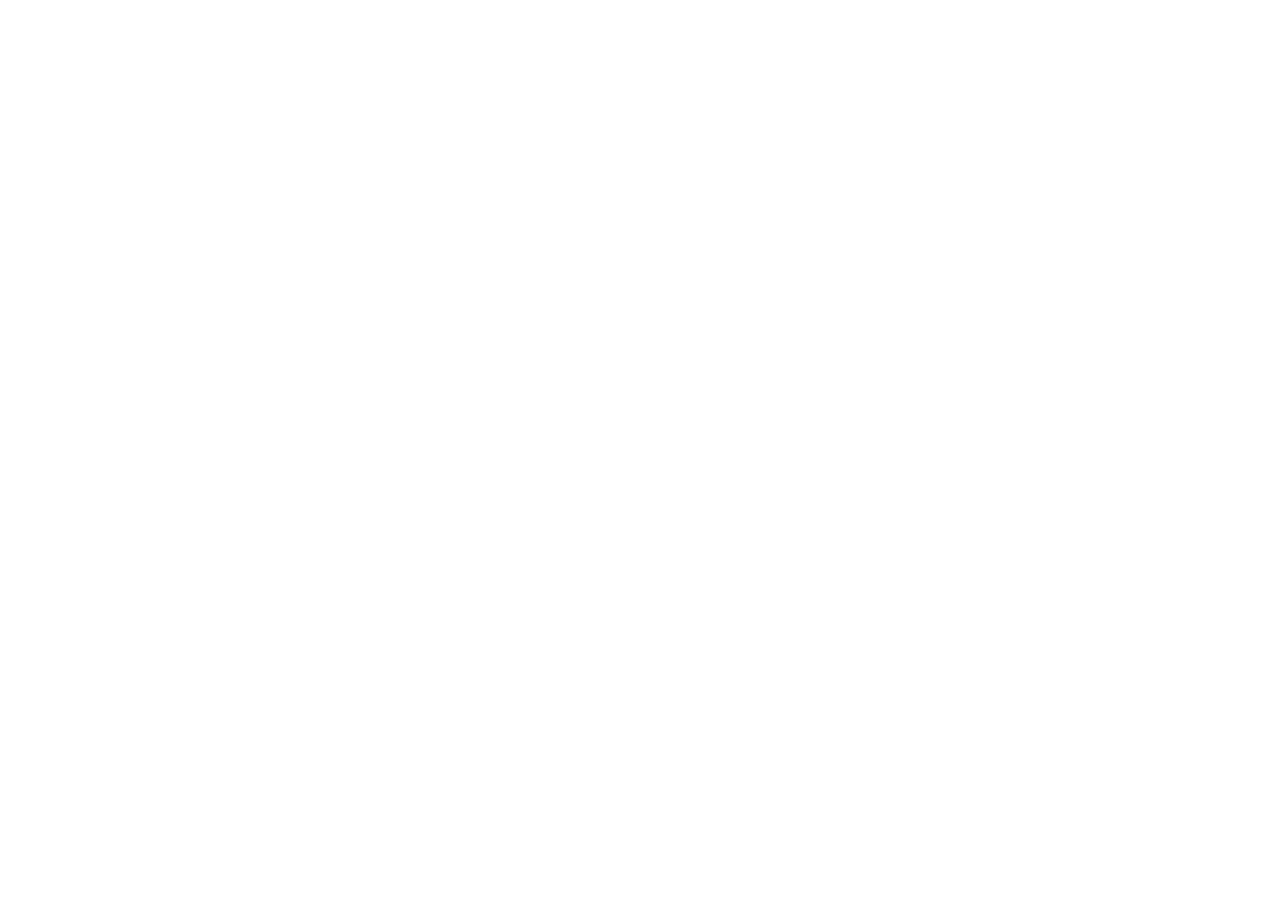
==== content/static/_test_page.html @ 320e51e5 "feat: state_sync.js — inline figures fetch route + share event bus Co-Authored-By: Claude Opus 4.8 <" ====
<!doctype html><meta charset="utf-8">
<meta name="opticnerve-api" content="http://localhost:3000">
<script src="https://cdn.plot.ly/plotly-2.35.2.min.js"></script>
<div id="fig2" style="width:700px;height:340px"></div>
<div id="fig3" style="width:820px;height:340px"></div>
<script src="./state_sync.js"></script>
<script>
  OpticNerve.mount({figId:"fig2", divId:"fig2"});
  OpticNerve.mount({figId:"fig3", divId:"fig3"});
</script>
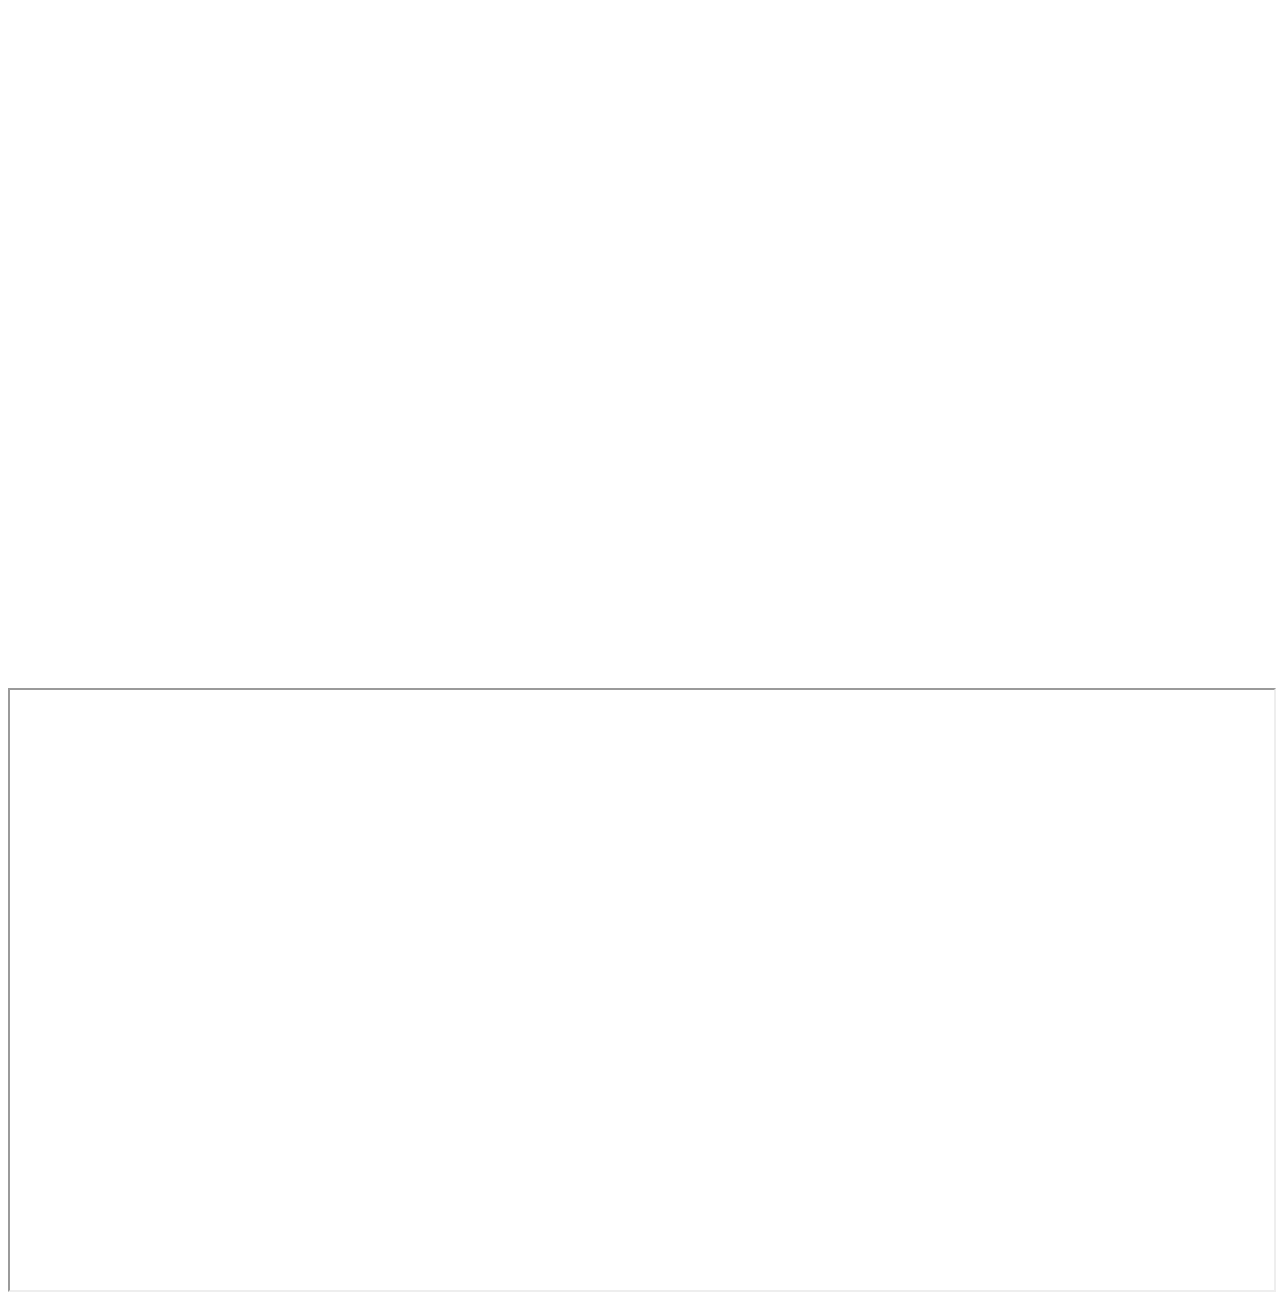
==== commit 646cc1d7: "feat: postMessage bridge between iframed dashboard and the bus Co-Authored-By: Claude Opus 4.8 <nore" ====
--- a/content/static/_test_page.html
+++ b/content/static/_test_page.html
@@ -3,6 +3,8 @@
 <script src="https://cdn.plot.ly/plotly-2.35.2.min.js"></script>
 <div id="fig2" style="width:700px;height:340px"></div>
 <div id="fig3" style="width:820px;height:340px"></div>
+<iframe data-opticnerve-dash src="http://localhost:3000/" style="width:100%;height:600px"></iframe>
+<script>window.OPTICNERVE_DASH_ORIGIN = "http://localhost:3000";</script>
 <script src="./state_sync.js"></script>
 <script>
   OpticNerve.mount({figId:"fig2", divId:"fig2"});
